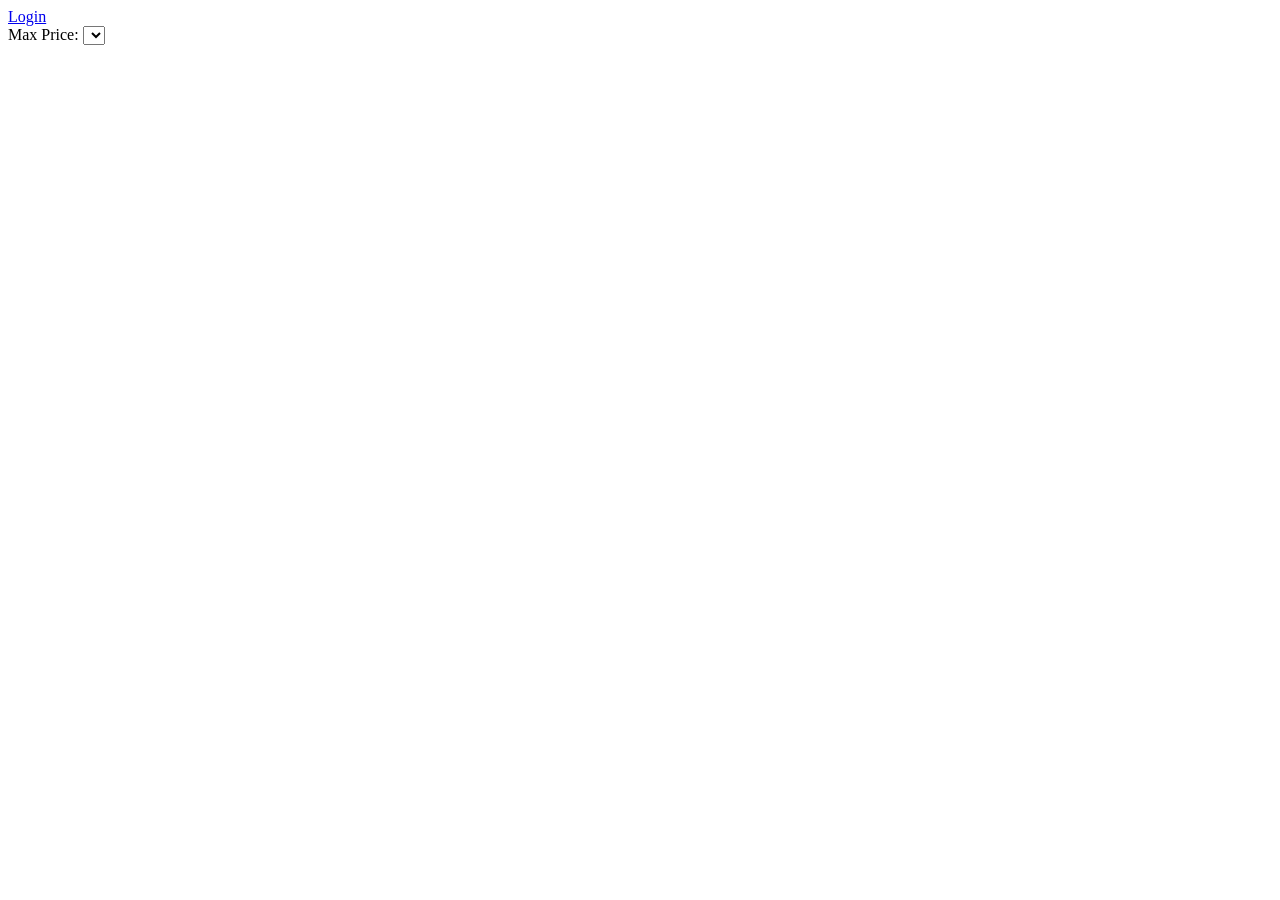
==== part4/base_files/index.html @ bc0e1376 "index.html" ====
<!DOCTYPE html>
<html lang="en">
<head>
    <meta charset="UTF-8">
    <meta name="viewport" content="width=device-width, initial-scale=1.0">
    <title>List of Places</title>
    <link rel="stylesheet" href="styles.css">
</head>
<body>
    <header>
        <nav>
            <a href="login.html" id="login-link">Login</a>
        </nav>
    </header>
    <main>
        <section id="filter">
            <label for="price-filter">Max Price:</label>
            <select id="price-filter">
                <!-- Options will be populated dynamically -->
            </select>
        </section>
        <section id="places-list">
            <!-- List of places will be populated dynamically -->
        </section>
    </main>
    <script src="scripts.js"></script>
</body>
</html>
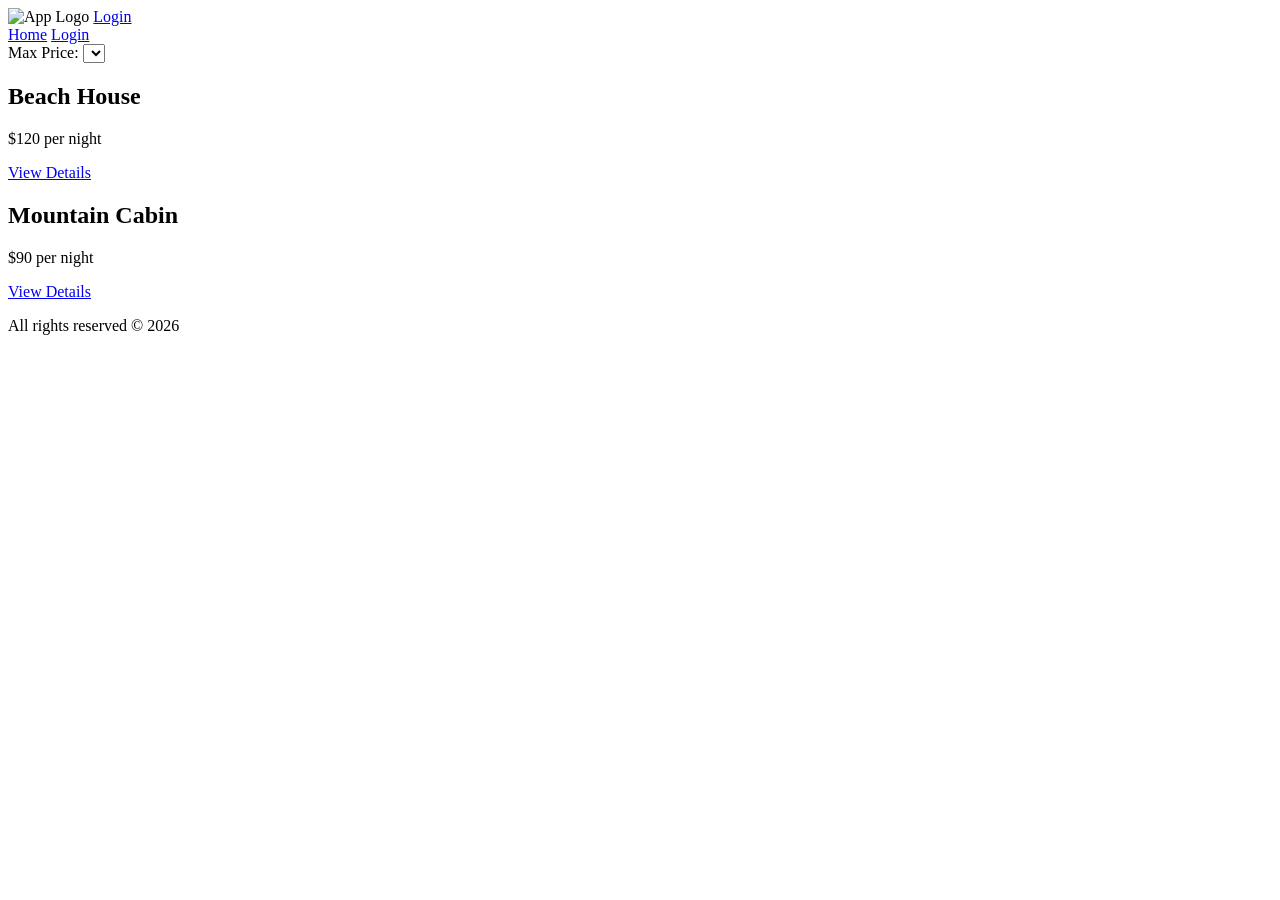
==== commit b368946a: "Update index.html" ====
--- a/part4/base_files/index.html
+++ b/part4/base_files/index.html
@@ -8,10 +8,14 @@
 </head>
 <body>
     <header>
+        <img src="images/logo.png" alt="App Logo" class="logo">
+        <a href="login.html" class="login-button">Login</a>
         <nav>
-            <a href="login.html" id="login-link">Login</a>
+            <a href="index.html">Home</a>
+            <a href="login.html">Login</a>
         </nav>
     </header>
+
     <main>
         <section id="filter">
             <label for="price-filter">Max Price:</label>
@@ -19,10 +23,25 @@
                 <!-- Options will be populated dynamically -->
             </select>
         </section>
+
         <section id="places-list">
-            <!-- List of places will be populated dynamically -->
+            <div class="place-card">
+                <h2>Beach House</h2>
+                <p>$120 per night</p>
+                <a href="place.html" class="details-button">View Details</a>
+            </div>
+            <div class="place-card">
+                <h2>Mountain Cabin</h2>
+                <p>$90 per night</p>
+                <a href="place.html" class="details-button">View Details</a>
+            </div>
         </section>
     </main>
+
+    <footer>
+        <p>All rights reserved © 2026</p>
+    </footer>
+
     <script src="scripts.js"></script>
 </body>
 </html>
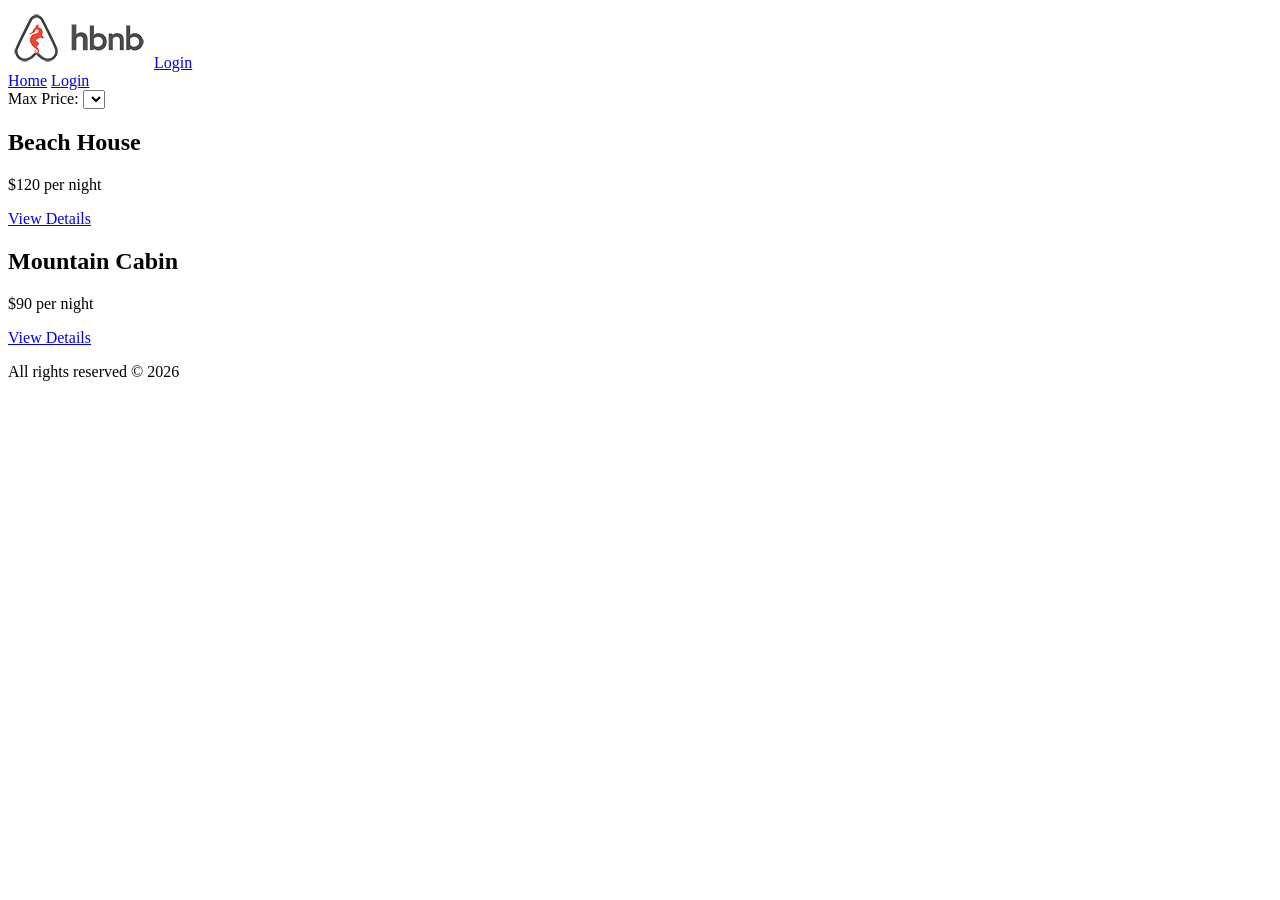
==== commit b12dedf1: "Add favicon link to index.html" ====
--- a/part4/base_files/index.html
+++ b/part4/base_files/index.html
@@ -5,6 +5,7 @@
     <meta name="viewport" content="width=device-width, initial-scale=1.0">
     <title>List of Places</title>
     <link rel="stylesheet" href="styles.css">
+    <link rel="icon" type="image/png" href="images/icon.png">
 </head>
 <body>
     <header>
@@ -45,3 +46,4 @@
     <script src="scripts.js"></script>
 </body>
 </html>
+
